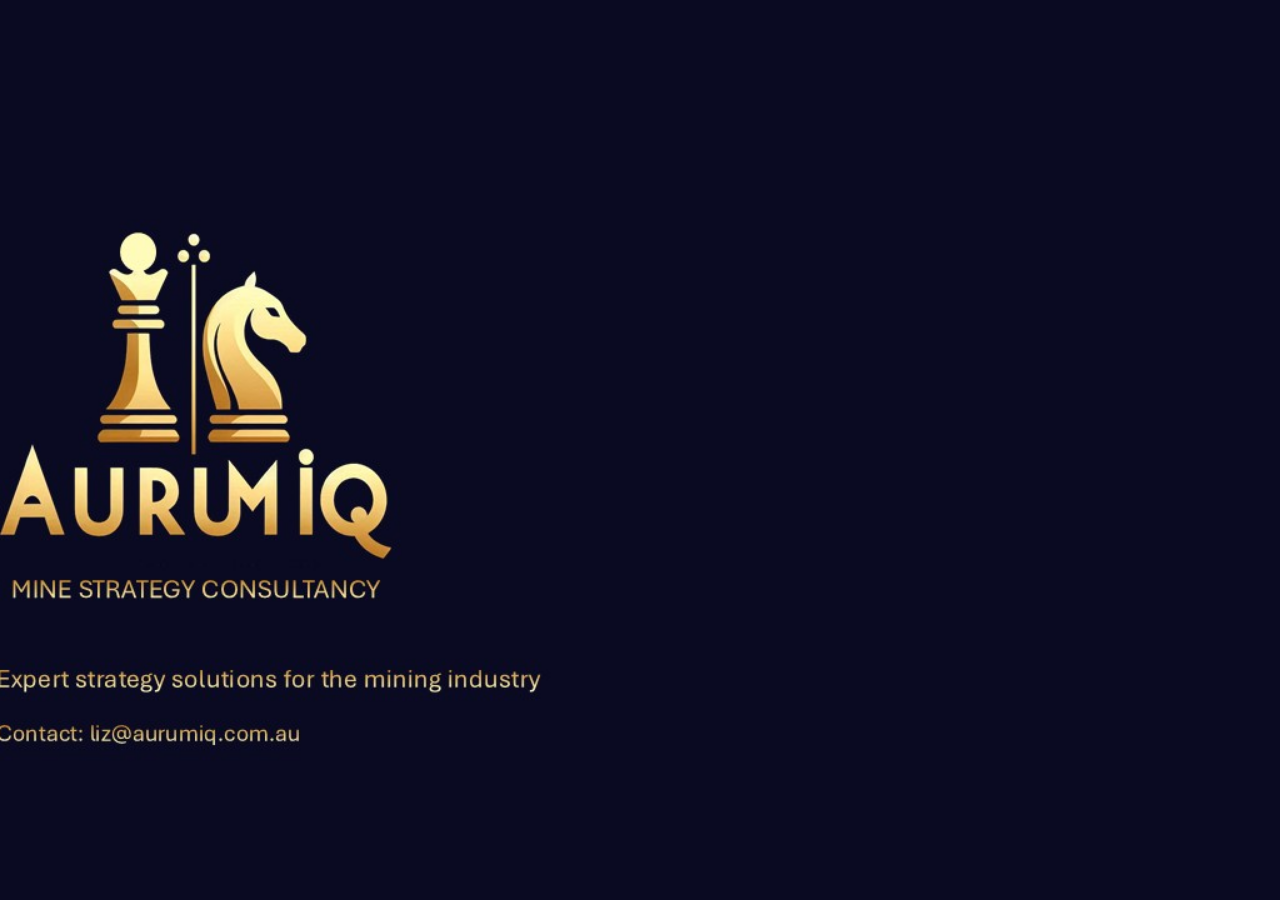
==== aurumiqwebsite.html @ f89414b1 "Add files via upload" ====
<!DOCTYPE html>
<html lang="en">
<head>
    <meta charset="UTF-8">
    <meta name="viewport" content="width=device-width, initial-scale=1.0">
    <title>AurumIQ Strategy Consultancy</title>
    <style>
        body {
            background: url('Website background.jpg') no-repeat center center fixed;
            background-size: cover;
            margin: 0;
            height: 100vh;
        }
    </style>
</head>
<body>
</body>
</html>
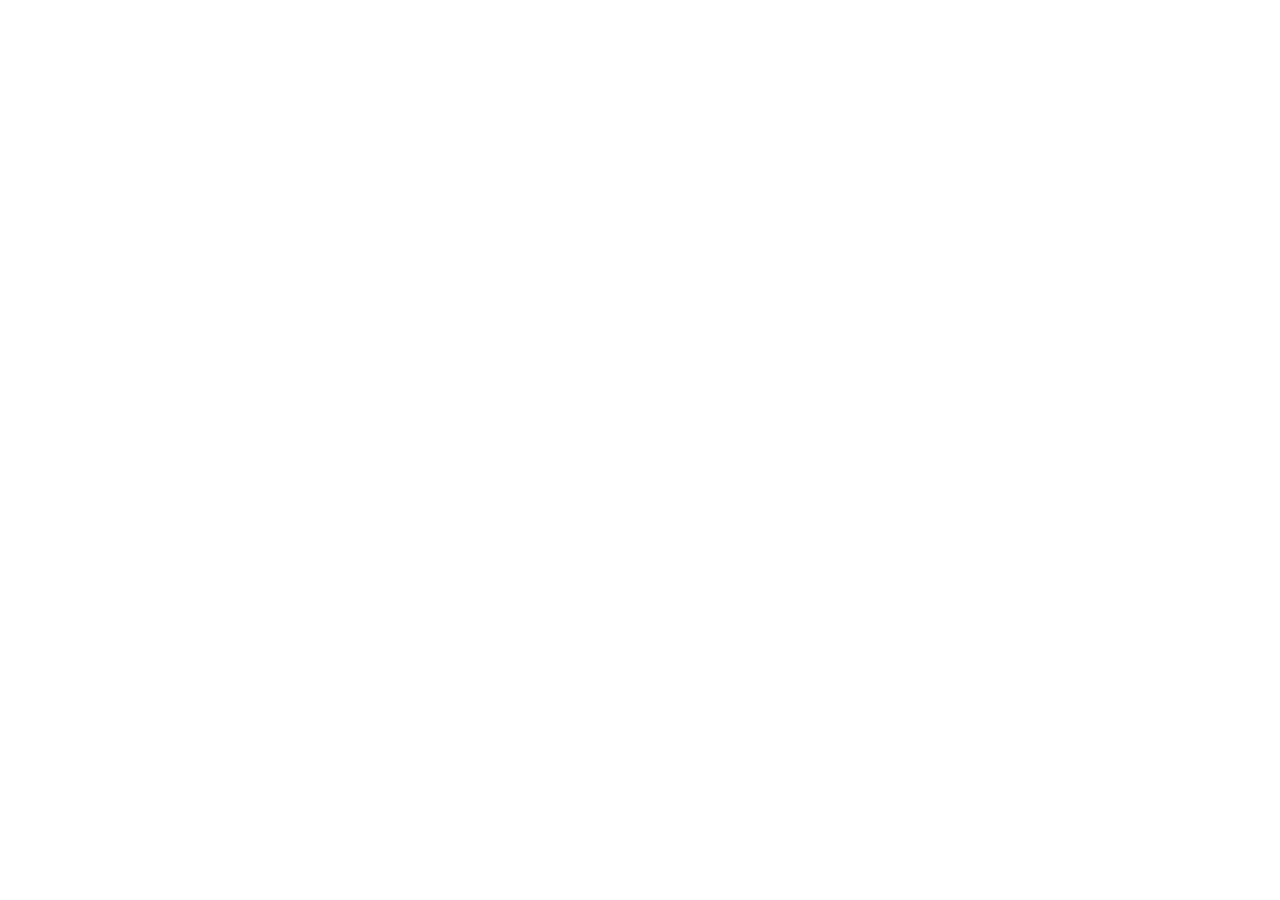
==== commit 629106a0: "Update aurumiqwebsite.html" ====
--- a/aurumiqwebsite.html
+++ b/aurumiqwebsite.html
@@ -6,7 +6,7 @@
     <title>AurumIQ Strategy Consultancy</title>
     <style>
         body {
-            background: url('Website background.jpg') no-repeat center center fixed;
+            background: url('https://github.com/lizdeucker/aurumiq-website/blob/main/Website%20background.jpg') no-repeat center center fixed;
             background-size: cover;
             margin: 0;
             height: 100vh;
